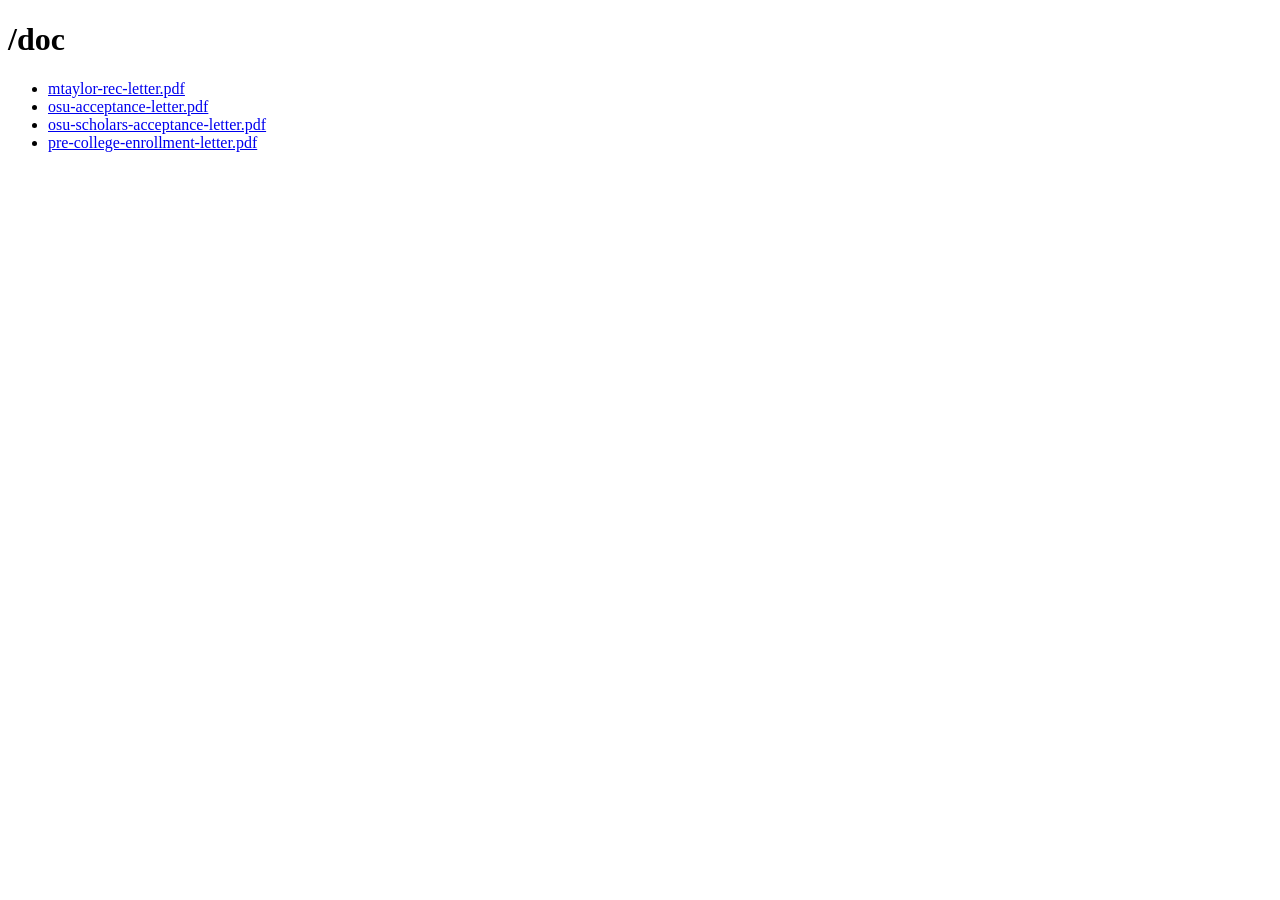
==== doc/index.html @ a5cc061c "started work on buttons, added indexes to dir roots" ====
<!DOCTYPE html>
<html>
    <head>
        <title>doc @ Teague W. Burkey</title>
    </head>
    <body>
        <h1>/doc</h1>
        <ul><li><a href="mtaylor-rec-letter.pdf">mtaylor-rec-letter.pdf</a></li><li><a href="osu-acceptance-letter.pdf">osu-acceptance-letter.pdf</a></li><li><a href="osu-scholars-acceptance-letter.pdf">osu-scholars-acceptance-letter.pdf</a></li><li><a href="pre-college-enrollment-letter.pdf">pre-college-enrollment-letter.pdf</a></li></ul>
        </body>
</html>
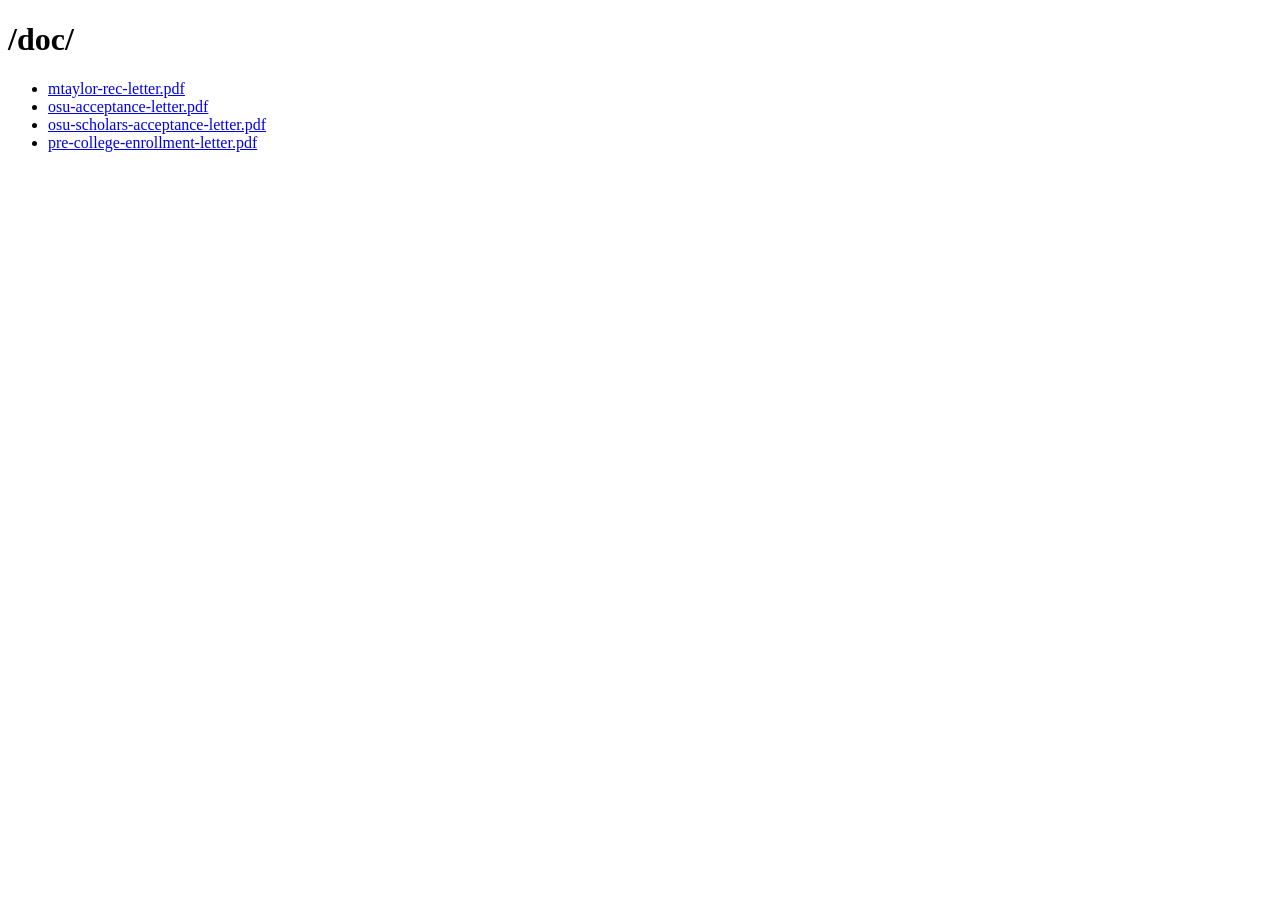
==== commit ac4d221a: "updated dir listing index.htmls to be sorted and updated name" ====
--- a/doc/index.html
+++ b/doc/index.html
@@ -4,7 +4,7 @@
         <title>doc @ Teague W. Burkey</title>
     </head>
     <body>
-        <h1>/doc</h1>
+        <h1>/doc/</h1>
         <ul><li><a href="mtaylor-rec-letter.pdf">mtaylor-rec-letter.pdf</a></li><li><a href="osu-acceptance-letter.pdf">osu-acceptance-letter.pdf</a></li><li><a href="osu-scholars-acceptance-letter.pdf">osu-scholars-acceptance-letter.pdf</a></li><li><a href="pre-college-enrollment-letter.pdf">pre-college-enrollment-letter.pdf</a></li></ul>
-        </body>
+    </body>
 </html>
